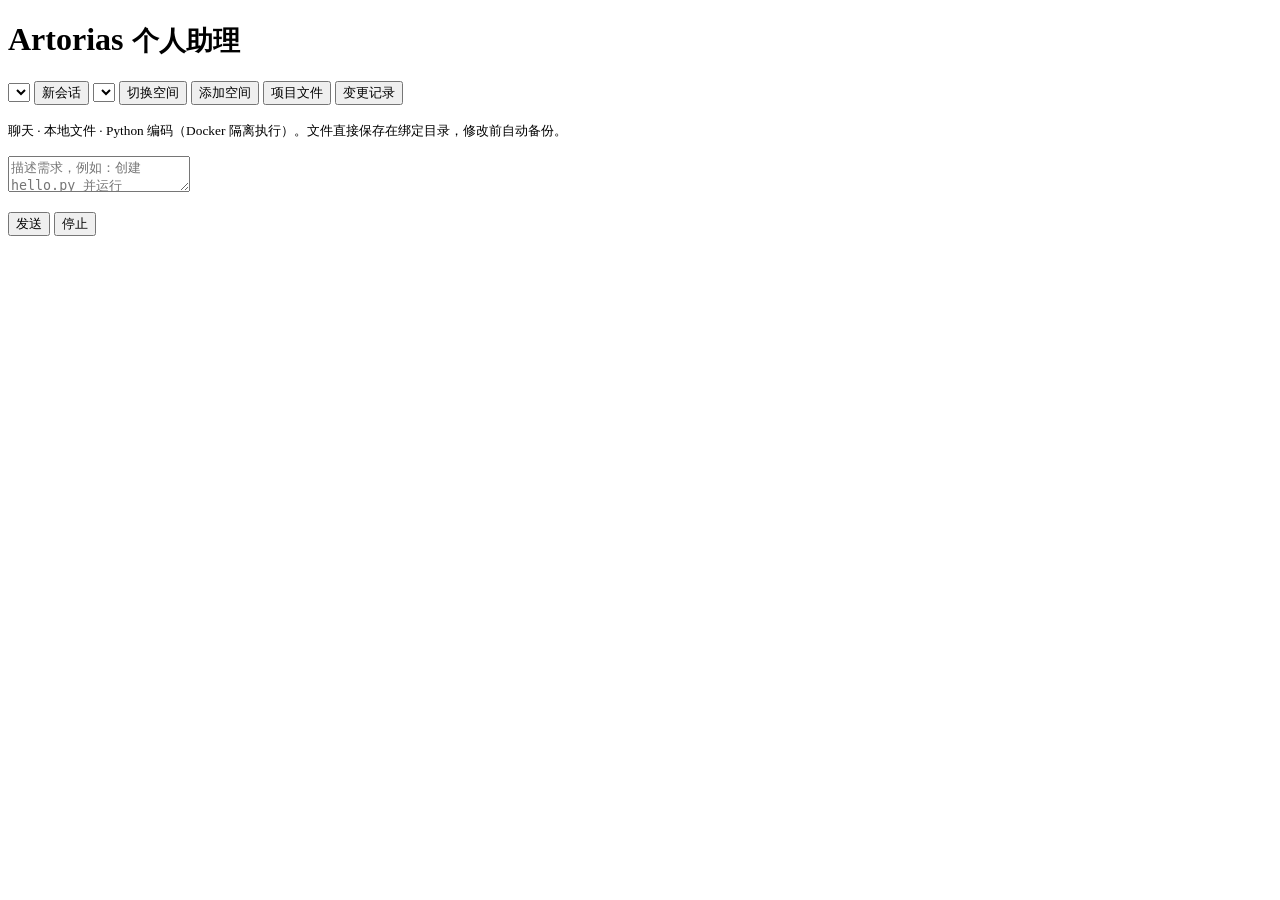
==== src/artorias_web/index.html @ b7902ed0 "Initial commit" ====
<!doctype html>
<html lang="zh-CN">
  <head>
    <meta charset="utf-8">
    <meta name="viewport" content="width=device-width, initial-scale=1">
    <title>Artorias Assistant</title>
    <link rel="stylesheet" href="/static/css/styles.css">
    <script type="module" src="/static/js/app.js"></script>
  </head>
  <body>
    <main>
      <h1>Artorias <small>个人助理</small></h1>
      <nav>
        <select id="sessions" aria-label="会话"></select>
        <button id="new">新会话</button>
        <select id="spaces" aria-label="工作空间"></select>
        <button id="switchSpace">切换空间</button>
        <button id="addSpace">添加空间</button>
        <button id="files">项目文件</button>
        <button id="changes">变更记录</button>
      </nav>
      <p><small>聊天 · 本地文件 · Python 编码（Docker 隔离执行）。文件直接保存在绑定目录，修改前自动备份。</small></p>
      <p id="workspace"></p>
      <section id="log" aria-live="polite"></section>
      <textarea id="input" aria-label="需求" placeholder="描述需求，例如：创建 hello.py 并运行"></textarea>
      <p>
        <button id="send">发送</button>
        <button id="cancel">停止</button>
        <span id="status" role="status"></span>
      </p>
      <section id="panel"></section>
    </main>
  </body>
</html>
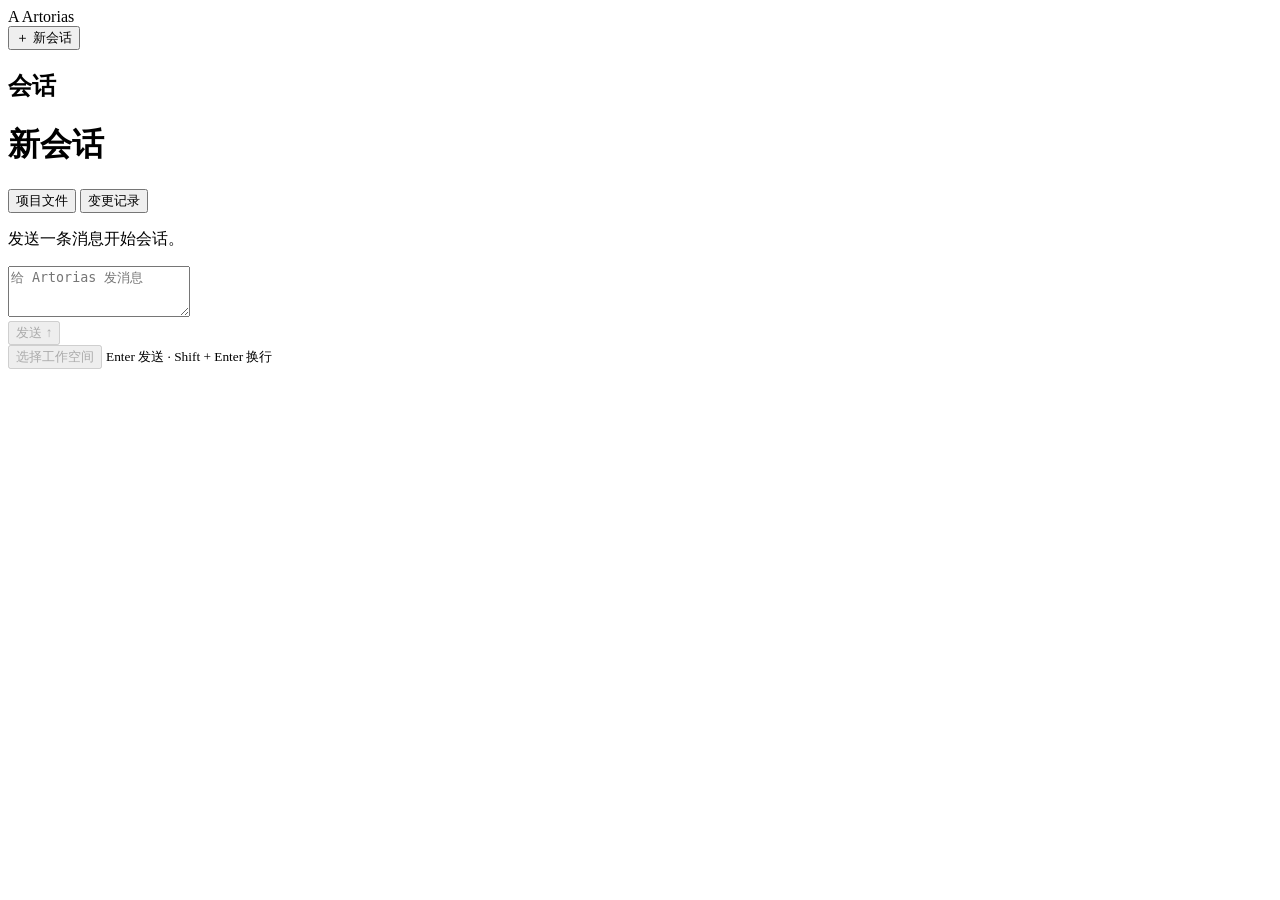
==== commit d263126e: "Adjust UI && tool execution" ====
--- a/src/artorias_web/index.html
+++ b/src/artorias_web/index.html
@@ -5,30 +5,76 @@
     <meta name="viewport" content="width=device-width, initial-scale=1">
     <title>Artorias Assistant</title>
     <link rel="stylesheet" href="/static/css/styles.css">
+    <script type="module" src="/static/js/reload.js"></script>
     <script type="module" src="/static/js/app.js"></script>
   </head>
   <body>
+    <aside class="sidebar" aria-label="会话">
+      <div class="brand"><span class="brand-mark" aria-hidden="true">A</span> Artorias</div>
+      <button id="new" class="new-session" type="button"><span aria-hidden="true">＋</span> 新会话</button>
+      <h2>会话</h2>
+      <nav id="sessions" aria-label="会话列表"></nav>
+    </aside>
     <main>
-      <h1>Artorias <small>个人助理</small></h1>
-      <nav>
-        <select id="sessions" aria-label="会话"></select>
-        <button id="new">新会话</button>
-        <select id="spaces" aria-label="工作空间"></select>
-        <button id="switchSpace">切换空间</button>
-        <button id="addSpace">添加空间</button>
-        <button id="files">项目文件</button>
-        <button id="changes">变更记录</button>
-      </nav>
-      <p><small>聊天 · 本地文件 · Python 编码（Docker 隔离执行）。文件直接保存在绑定目录，修改前自动备份。</small></p>
-      <p id="workspace"></p>
-      <section id="log" aria-live="polite"></section>
-      <textarea id="input" aria-label="需求" placeholder="描述需求，例如：创建 hello.py 并运行"></textarea>
-      <p>
-        <button id="send">发送</button>
-        <button id="cancel">停止</button>
-        <span id="status" role="status"></span>
-      </p>
+      <header class="conversation-header">
+        <h1 id="sessionTitle">新会话</h1>
+        <div class="header-actions">
+          <button id="files" type="button">项目文件</button>
+          <button id="changes" type="button">变更记录</button>
+        </div>
+      </header>
+      <div id="timeline" tabindex="0" aria-label="消息与事件">
+        <section id="log" class="content-column" role="log" aria-label="会话记录"></section>
+        <p id="empty">发送一条消息开始会话。</p>
+      </div>
+      <div class="composer-area">
+        <div class="content-column">
+          <form id="composer">
+            <textarea id="input" aria-label="消息" rows="3" placeholder="给 Artorias 发消息"></textarea>
+            <div class="composer-actions">
+              <span id="status" role="status"></span>
+              <button id="cancel" type="button" hidden>停止</button>
+              <button id="send" type="submit" class="primary" disabled>发送 <span aria-hidden="true">↑</span></button>
+            </div>
+          </form>
+          <div class="workspace-bar">
+            <button id="workspace" type="button" disabled>选择工作空间</button>
+            <small>Enter 发送 · Shift + Enter 换行</small>
+          </div>
+        </div>
+      </div>
+    </main>
+    <dialog id="workspaceDialog" aria-labelledby="workspaceTitle">
+      <form id="workspaceForm">
+        <h2 id="workspaceTitle">选择工作空间</h2>
+        <label for="spaceKind">位置</label>
+        <select id="spaceKind">
+          <option value="device_fs">本机</option>
+          <option value="cloud_storage">云端</option>
+        </select>
+        <label id="spaceRootLabel" for="localRoot">文件夹</label>
+        <div class="directory-row" id="localDirectory">
+          <select id="localRoot"></select>
+          <button id="pickFolder" type="button">浏览…</button>
+        </div>
+        <input id="manualRoot" list="localRoots" placeholder="输入本机绝对路径" autocomplete="off" hidden>
+        <datalist id="localRoots"></datalist>
+        <input id="cloudRoot" list="cloudRoots" placeholder="例如 personal/reports" autocomplete="off" hidden>
+        <datalist id="cloudRoots"></datalist>
+        <p id="workspaceHint" class="dialog-hint"></p>
+        <p id="workspaceError" role="alert" hidden></p>
+        <div class="dialog-actions">
+          <button id="closeWorkspace" type="button">取消</button>
+          <button id="saveWorkspace" class="primary" type="submit">使用此目录</button>
+        </div>
+      </form>
+    </dialog>
+    <dialog id="projectDialog" aria-labelledby="projectTitle">
+      <div class="project-header">
+        <h2 id="projectTitle"></h2>
+        <form method="dialog"><button>关闭</button></form>
+      </div>
       <section id="panel"></section>
-    </main>
+    </dialog>
   </body>
 </html>
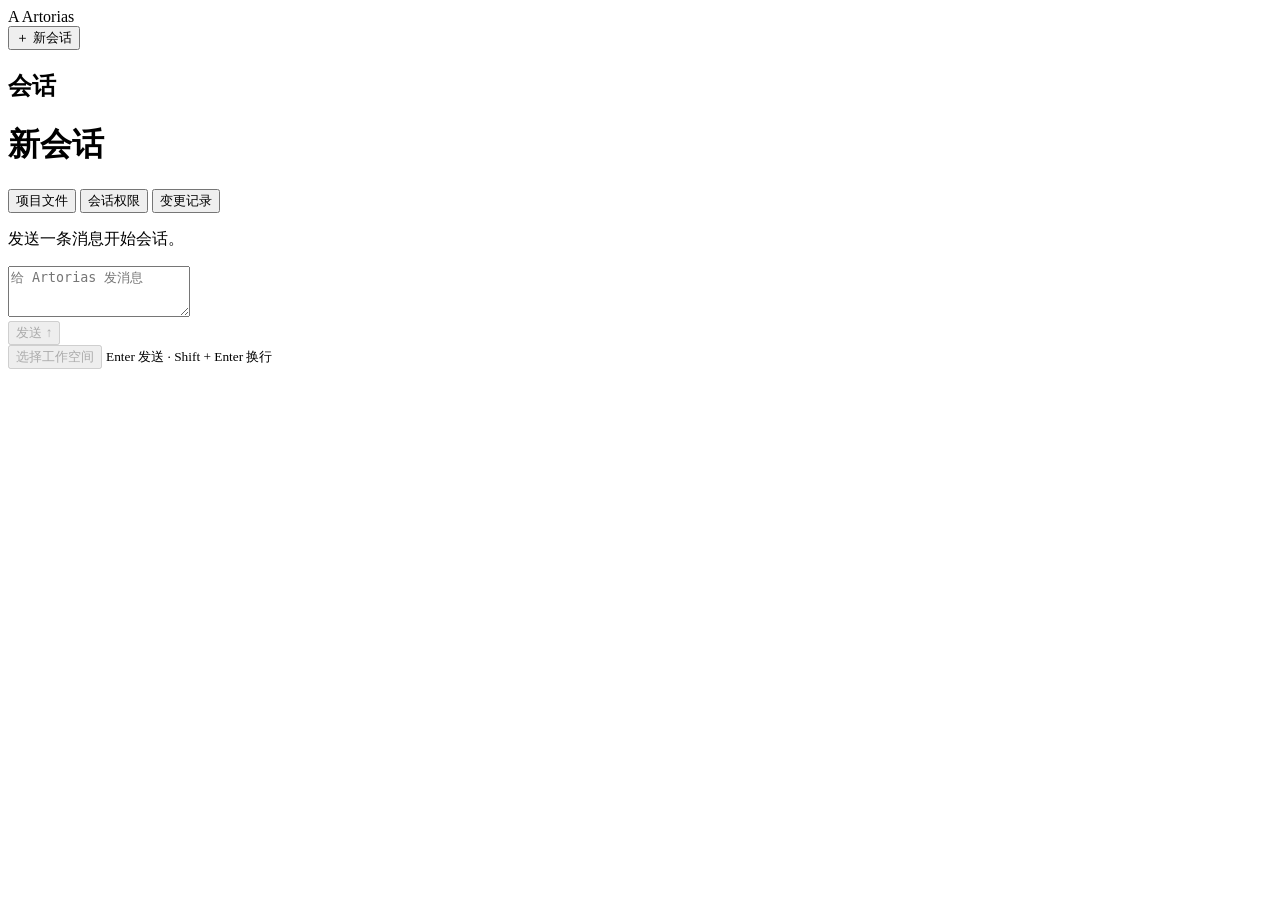
==== commit 650427cb: "Add session-scoped workspace and Python permissions" ====
--- a/src/artorias_web/index.html
+++ b/src/artorias_web/index.html
@@ -20,6 +20,7 @@
         <h1 id="sessionTitle">新会话</h1>
         <div class="header-actions">
           <button id="files" type="button">项目文件</button>
+          <button id="permissions" type="button">会话权限</button>
           <button id="changes" type="button">变更记录</button>
         </div>
       </header>
@@ -61,6 +62,11 @@
         <datalist id="localRoots"></datalist>
         <input id="cloudRoot" list="cloudRoots" placeholder="例如 personal/reports" autocomplete="off" hidden>
         <datalist id="cloudRoots"></datalist>
+        <label for="workspaceAccess">此会话的目录权限</label>
+        <select id="workspaceAccess">
+          <option value="read">只读</option>
+          <option value="write">读写（含覆盖和删除）</option>
+        </select>
         <p id="workspaceHint" class="dialog-hint"></p>
         <p id="workspaceError" role="alert" hidden></p>
         <div class="dialog-actions">
